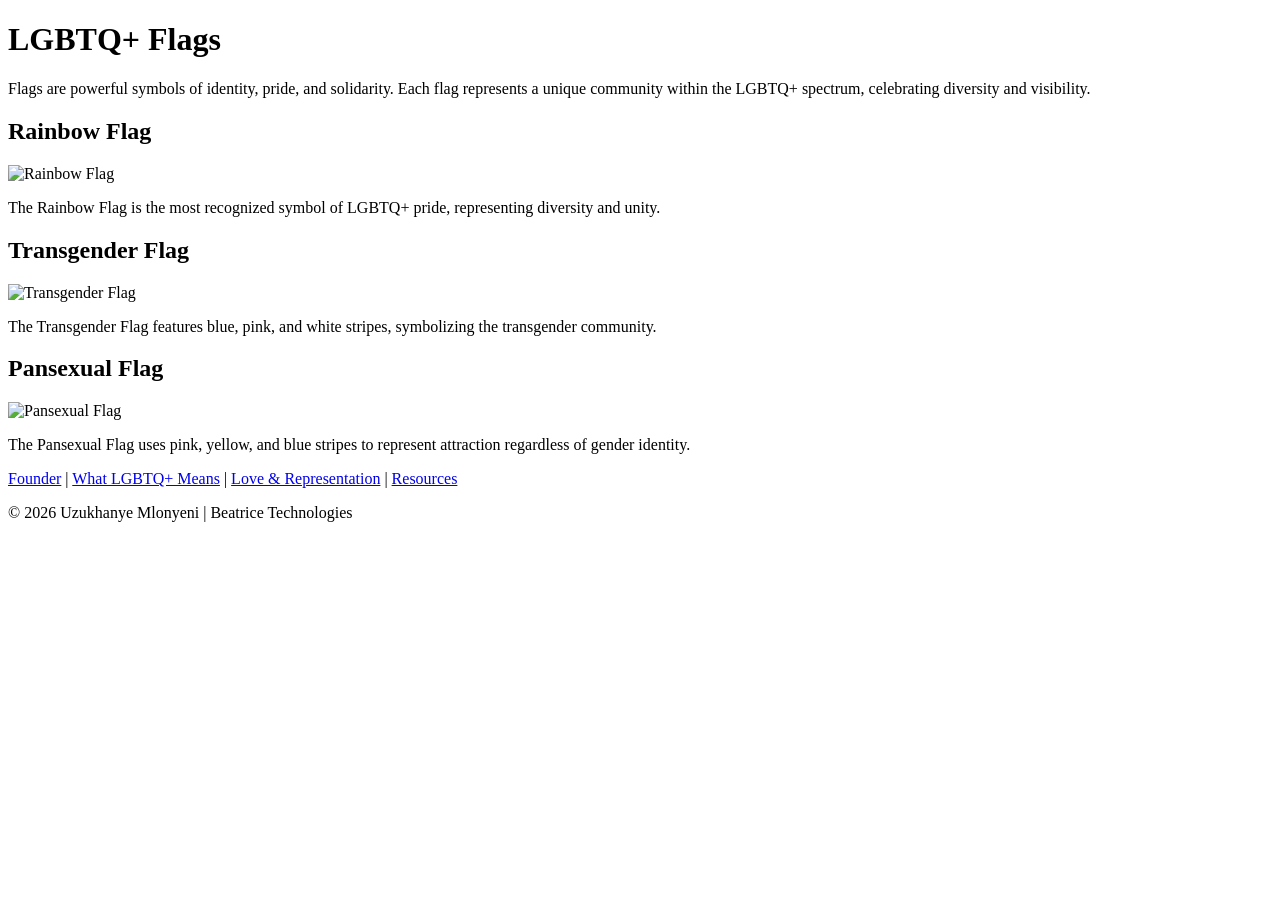
==== flags.html @ 272637af "Create flags.html" ====
<!DOCTYPE html>
<html lang="en">
<head>
  <meta charset="UTF-8">
  <title>LGBTQ+ Flags</title>
  <link rel="stylesheet" href="css/style.css">
</head>
<body>
  <header>
    <h1>LGBTQ+ Flags</h1>
  </header>

  <main>
    <section>
      <p>
        Flags are powerful symbols of identity, pride, and solidarity. Each flag represents 
        a unique community within the LGBTQ+ spectrum, celebrating diversity and visibility.
      </p>

      <div>
        <h2>Rainbow Flag</h2>
        <img src="images/rainbow-flag.jpg" alt="Rainbow Flag" width="300">
        <p>The Rainbow Flag is the most recognized symbol of LGBTQ+ pride, representing diversity and unity.</p>
      </div>

      <div>
        <h2>Transgender Flag</h2>
        <img src="images/trans-flag.jpg" alt="Transgender Flag" width="300">
        <p>The Transgender Flag features blue, pink, and white stripes, symbolizing the transgender community.</p>
      </div>

      <div>
        <h2>Pansexual Flag</h2>
        <img src="images/pansexual-flag.jpg" alt="Pansexual Flag" width="300">
        <p>The Pansexual Flag uses pink, yellow, and blue stripes to represent attraction regardless of gender identity.</p>
      </div>

      <!-- Add more flags as needed -->
    </section>

    <nav>
      <a href="index.html">Founder</a> |
      <a href="meaning.html">What LGBTQ+ Means</a> |
      <a href="love.html">Love & Representation</a> |
      <a href="resources.html">Resources</a>
    </nav>
  </main>

  <footer>
    <p>© 2026 Uzukhanye Mlonyeni | Beatrice Technologies</p>
  </footer>
</body>
</html>
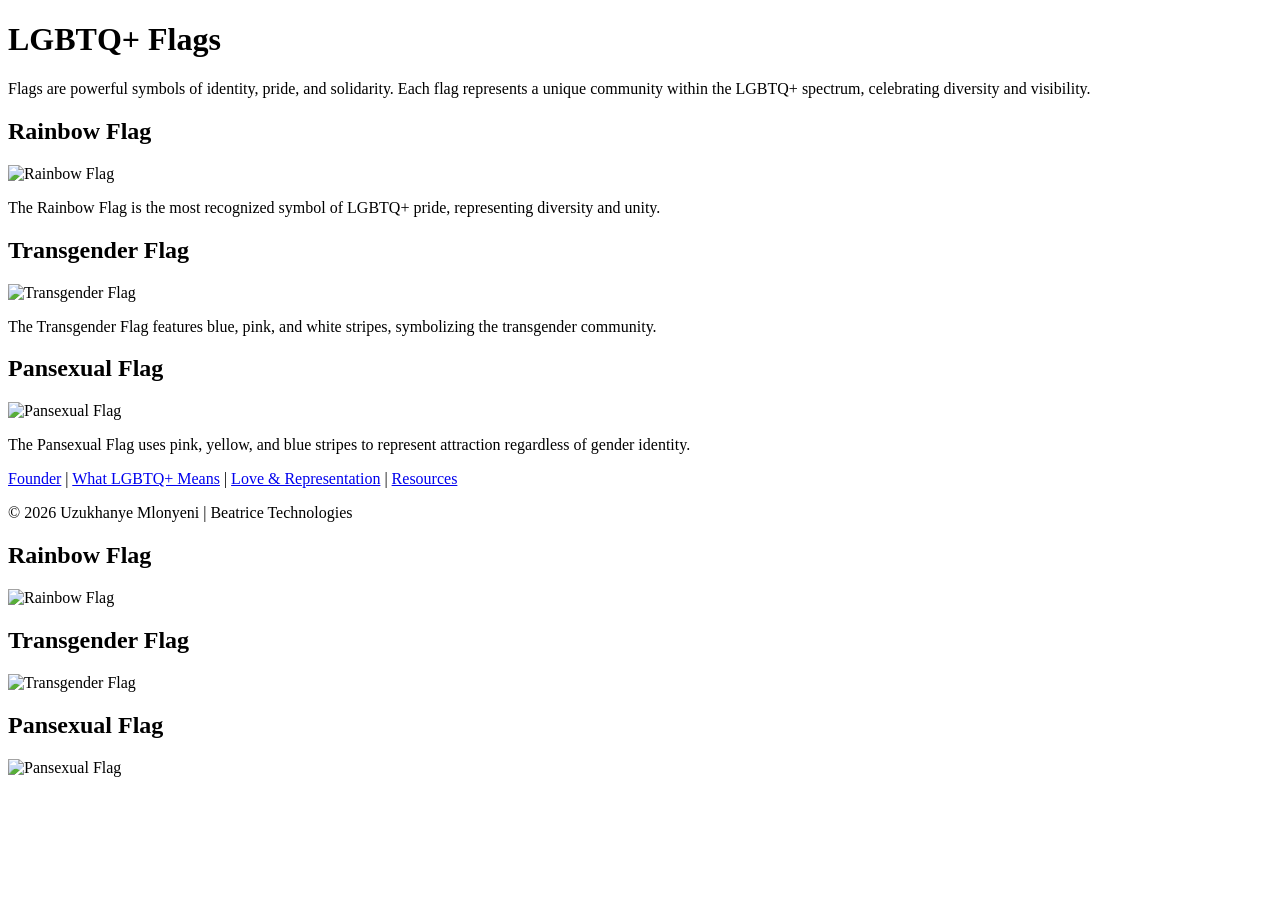
==== commit 28848cd4: "Update flags.html" ====
--- a/flags.html
+++ b/flags.html
@@ -51,3 +51,12 @@
   </footer>
 </body>
 </html>
+
+<h2>Rainbow Flag</h2>
+<img src="images/0ee5d2123133d2efbdefd290cd776a02.jpg" alt="Rainbow Flag" width="300">
+
+<h2>Transgender Flag</h2>
+<img src="images/39fd60863cf033c1bf08b1780bc9b7ba.jpg" alt="Transgender Flag" width="300">
+
+<h2>Pansexual Flag</h2>
+<img src="images/a73981027ad37588d2547560005d5bc4.jpg" alt="Pansexual Flag" width="300">
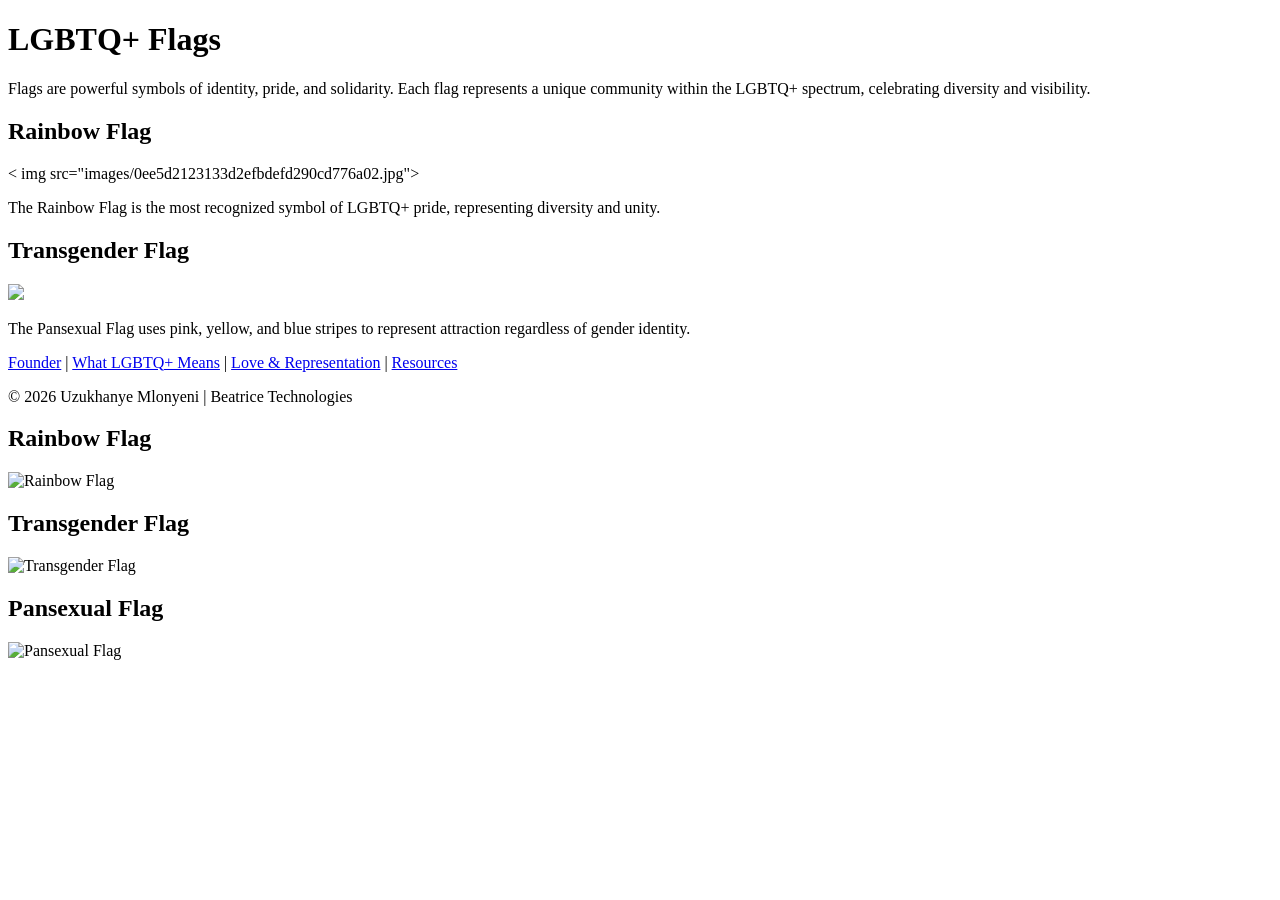
==== commit a847cf90: "Update flags.html" ====
--- a/flags.html
+++ b/flags.html
@@ -1,6 +1,7 @@
 <!DOCTYPE html>
 <html lang="en">
 <head>
+  <link rel="stylesheet" href="css/style.css">
   <meta charset="UTF-8">
   <title>LGBTQ+ Flags</title>
   <link rel="stylesheet" href="css/style.css">
@@ -19,19 +20,19 @@
 
       <div>
         <h2>Rainbow Flag</h2>
-        <img src="images/rainbow-flag.jpg" alt="Rainbow Flag" width="300">
+        < img src="images/0ee5d2123133d2efbdefd290cd776a02.jpg">
         <p>The Rainbow Flag is the most recognized symbol of LGBTQ+ pride, representing diversity and unity.</p>
       </div>
 
       <div>
         <h2>Transgender Flag</h2>
-        <img src="images/trans-flag.jpg" alt="Transgender Flag" width="300">
+        <img src="images/39fd60863cf033c1bf08b1780bc9b7ba.jpg>
         <p>The Transgender Flag features blue, pink, and white stripes, symbolizing the transgender community.</p>
       </div>
 
       <div>
         <h2>Pansexual Flag</h2>
-        <img src="images/pansexual-flag.jpg" alt="Pansexual Flag" width="300">
+        <img src="images/a73981027ad37588d2547560005d5bc4.jpg>
         <p>The Pansexual Flag uses pink, yellow, and blue stripes to represent attraction regardless of gender identity.</p>
       </div>
 
